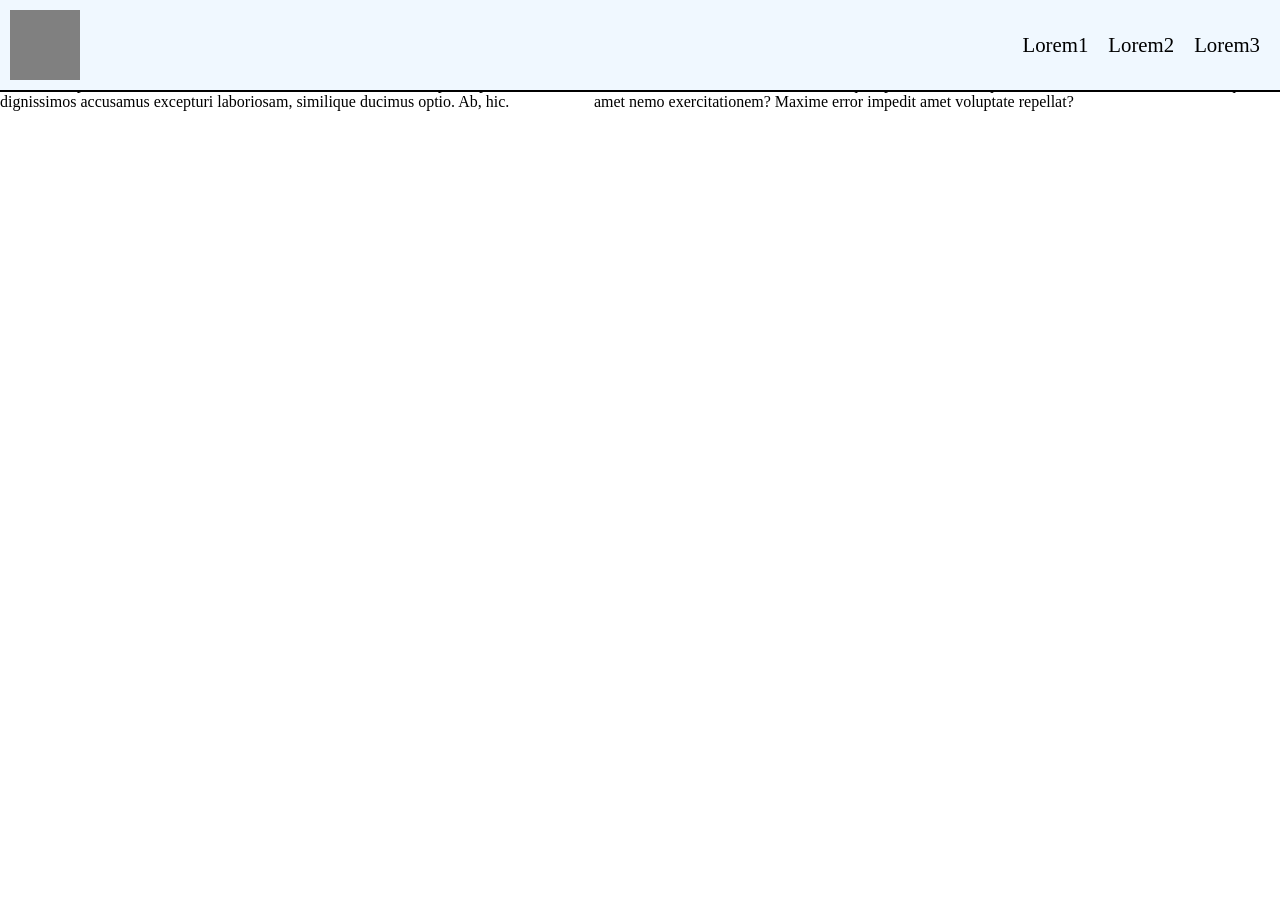
==== library_page.html @ 882be5f8 "backbone addition ;)" ====
<!DOCTYPE html>
<html lang="en">

<head>
    <meta charset="UTF-8">
    <meta name="viewport" content="width=device-width, initial-scale=1.0">
    <title>Arcanum Archive</title>

    <link rel="stylesheet" href="./css/all.css">
    <link rel="stylesheet" href="./css/header.css">
    <link rel="stylesheet" href="./css/main.css">
    <link rel="stylesheet" href="./css/footer.css">

</head>

<body>

    <header>
        <div class="header-box">

            <div class="logo-header-box"><img src="" alt=""></div>

            <div class="list-header-box">
                <ul>
                    <li>Lorem1</li>
                    <li>Lorem2</li>
                    <li>Lorem3</li>
                </ul>
            </div>

        </div>
    </header>

    <main>

        <div class="search-main-box">
            
            <div class="search-bar"><input type="text"></div>
            
            <div class="card-storage-box"></div>
        
        </div>
    
    </main>

 <div class="end-footer-box">
            <div class="left-footer-box">
                <p>Lorem ipsum dolor sit amet consectetur adipisicing elit. Sapiente magni ducimus, explicabo
                    accusantium, minima voluptas dolore laboriosam ut ratione veniam asperiores atque recusandae ipsam
                    aliquam, facilis impedit nihil voluptatem nulla nostrum quaerat consectetur pariatur deleniti.
                    Veritatis deserunt laudantium nam voluptates porro dignissimos accusamus excepturi laboriosam,
                    similique ducimus optio. Ab, hic. </p>
            </div>
            <div class="right-footer-box">
                <p>Lorem ipsum dolor sit amet consectetur adipisicing elit. Eaque, magnam! Fugiat adipisci error
                    corporis iusto sunt, quis voluptatibus totam, reiciendis, iure veniam ipsam enim harum praesentium
                    fuga exercitationem laborum dignissimos quam consequatur ea minima earum sint mollitia corrupti
                    quibusdam. Quae, eveniet deleniti distinctio nihil neque aperiam doloremque assumenda. Nostrum
                    consectetur qui amet nemo exercitationem? Maxime error impedit amet voluptate repellat?</p>
            </div>
        </div>
</body>

</html>
---- css/all.css ----
/* main rules */
* {
    box-sizing: border-box;
    padding: 0;
    margin: 0;
}
img{
    width: 100%;
}
---- css/header.css ----
/* header rules */
header {
    font-size: 1.3em;
}

.header-box {
    display: flex;

    position: fixed;
    width: 100%;
    top: 0;
    left: 0;

    align-items: center;
    justify-content: space-between;
    padding: 10px;
    border-bottom: 2px solid black;

    background-color: aliceblue;
}

/* REMAKE! */
.logo-header-box {
    width: 70px;
    height: 70px;
    background-color: gray;
}

.list-header-box ul {
    display: flex;
    align-items: center;
    justify-content: center;
    list-style: none;
}

.list-header-box li {
    margin: 10px;
}
---- css/main.css ----
/* main rules */
.search-main-box{
    display: flex;
    align-items: center;
    justify-content: center;
    flex-direction: column;
}
.search-bar input{

}
.card-storage-box{
    
}
---- css/footer.css ----
/* footer css rules */
.end-footer-box {
    display: flex;
    align-items: top;
    justify-content: space-around;
    border-top: 2px solid black;
}
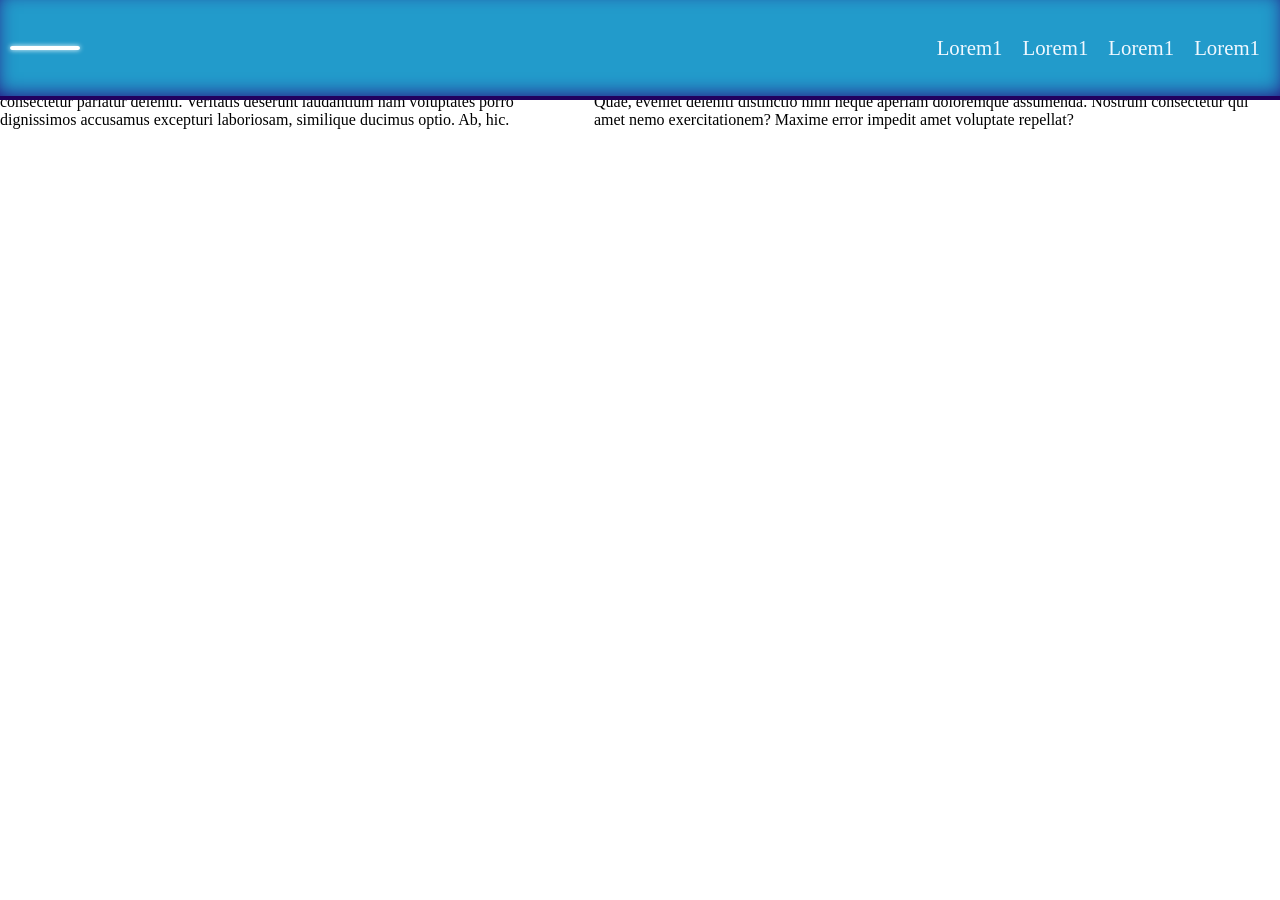
==== commit bffb6a07: "yep new addition" ====
--- a/library_page.html
+++ b/library_page.html
@@ -2,12 +2,13 @@
 <html lang="en">
 
 <head>
-    <meta charset="UTF-8">
+    <meta charset="UTF-8">і
     <meta name="viewport" content="width=device-width, initial-scale=1.0">
     <title>Arcanum Archive</title>
 
     <link rel="stylesheet" href="./css/all.css">
     <link rel="stylesheet" href="./css/header.css">
+    <link rel="stylesheet" href="./css/burgerbtn.css">
     <link rel="stylesheet" href="./css/main.css">
     <link rel="stylesheet" href="./css/footer.css">
 
@@ -22,9 +23,10 @@
 
             <div class="list-header-box">
                 <ul>
-                    <li>Lorem1</li>
-                    <li>Lorem2</li>
-                    <li>Lorem3</li>
+                    <li><a href="">Lorem1</a></li>
+                    <li><a href="">Lorem1</a></li>
+                    <li><a href="">Lorem1</a></li>
+                    <li><a href="">Lorem1</a></li>
                 </ul>
             </div>
 
--- a/css/all.css
+++ b/css/all.css
@@ -7,3 +7,5 @@
 img{
     width: 100%;
 }
+body{
+}
--- a/css/header.css
+++ b/css/header.css
@@ -8,22 +8,33 @@
 
     position: fixed;
     width: 100%;
+    height: 100px;
     top: 0;
     left: 0;
 
     align-items: center;
     justify-content: space-between;
     padding: 10px;
-    border-bottom: 2px solid black;
+    border-bottom: 4px solid rgb(32, 0, 95);
+    box-shadow: inset 0px -5px 20px -5px rgb(40, 0, 120);
 
-    background-color: aliceblue;
+    background: #229bcb;
 }
 
 /* REMAKE! */
 .logo-header-box {
     width: 70px;
-    height: 70px;
-    background-color: gray;
+
+    display: flex;
+    align-items: center;
+
+    border: 2px solid rgb(255, 255, 255);
+    border-radius: 10px;
+    overflow: hidden;
+    box-shadow: 0px 0px 5px rgb(255, 255, 255);
+}
+
+.list-header-box {
 }
 
 .list-header-box ul {
@@ -35,4 +46,9 @@
 
 .list-header-box li {
     margin: 10px;
+}
+
+.list-header-box a {
+    color: aliceblue;
+    text-decoration: none;
 }
--- a/css/burgerbtn.css
+++ b/css/burgerbtn.css
@@ -0,0 +1,65 @@
+.burger-btn-box {
+    width: 70px;
+    height: 70px;
+    display: none;
+    align-items: center;
+    justify-content: center;
+    flex-direction: column;
+    background-color: rgb(0, 0, 0);
+    border-radius: 10px;
+    border: 2px solid aliceblue;
+    z-index: 100;
+}
+
+.burger-btn-box p {
+    width: 50px;
+    height: 4px;
+    margin: 6px 0px;
+    background-color: aliceblue;
+
+    border-radius: 2px;
+}
+
+
+
+
+@media (width <=768px) {
+    .list-header-box {
+
+        transform: translateY(-100vh);
+
+        width: 100%;
+        height: 100vh;
+
+        position: absolute;
+        top: 0;
+        left: 0;
+
+        background-color: black;
+
+        display: flex;
+        align-items: center;
+        justify-content: center;
+
+    }
+
+    .burger-btn-box {
+        display: flex;
+    }
+
+    .list-header-box ul {
+        flex-direction: column;
+    }
+
+    .list-header-box li {
+        margin: 30px 0px;
+    }
+}
+
+
+/* toggles */
+.list-header-box-toggle {
+    transform: translateY(0vh);
+    transition: 0.5s;
+
+}
